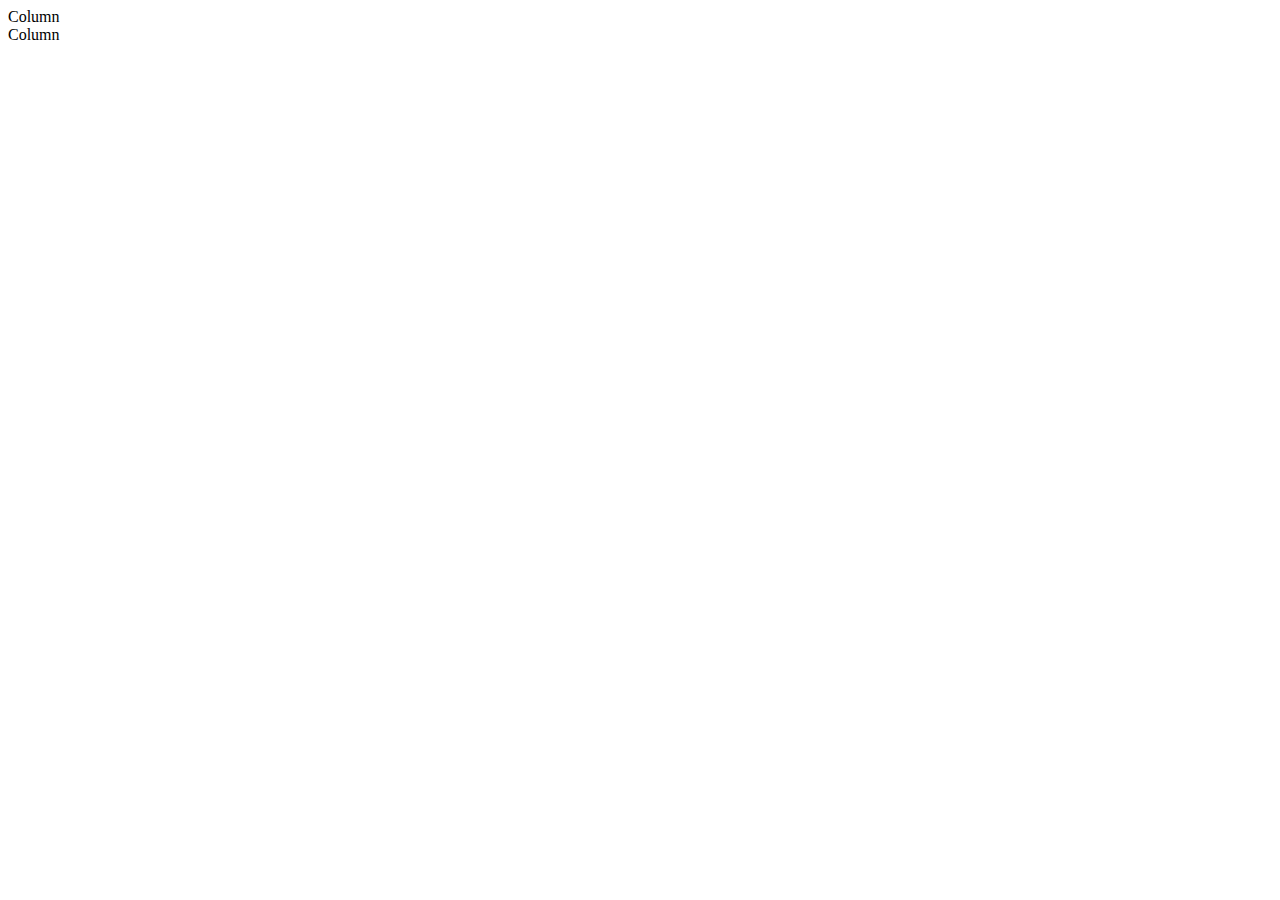
==== BootstrapGrid/index.html @ 5f1df6dc "primeros archivos" ====
<!DOCTYPE html>
<html lang="en">
<head>
    <meta charset="UTF-8">
    <meta http-equiv="X-UA-Compatible" content="IE=edge">
    <meta name="viewport" content="width=device-width, initial-scale=1.0">
    <link rel="stylesheet" href="css/bootstrop.min.css">
    <title>Document</title>
</head>
<body>
    <div class="container">
        <div class="row">
            <div class="col">
                Column
            </div>
            <div class="col">
                Column
            </div>
        </div>
    </div>

<script src="http://cdn.jsdelivr.net/npm/@popperjs/core@2.9.2/dist/umd/popper.min.js" integrity=""></script>
<script src="js/bootstrap.min.js"></script>  
</body>
</html>
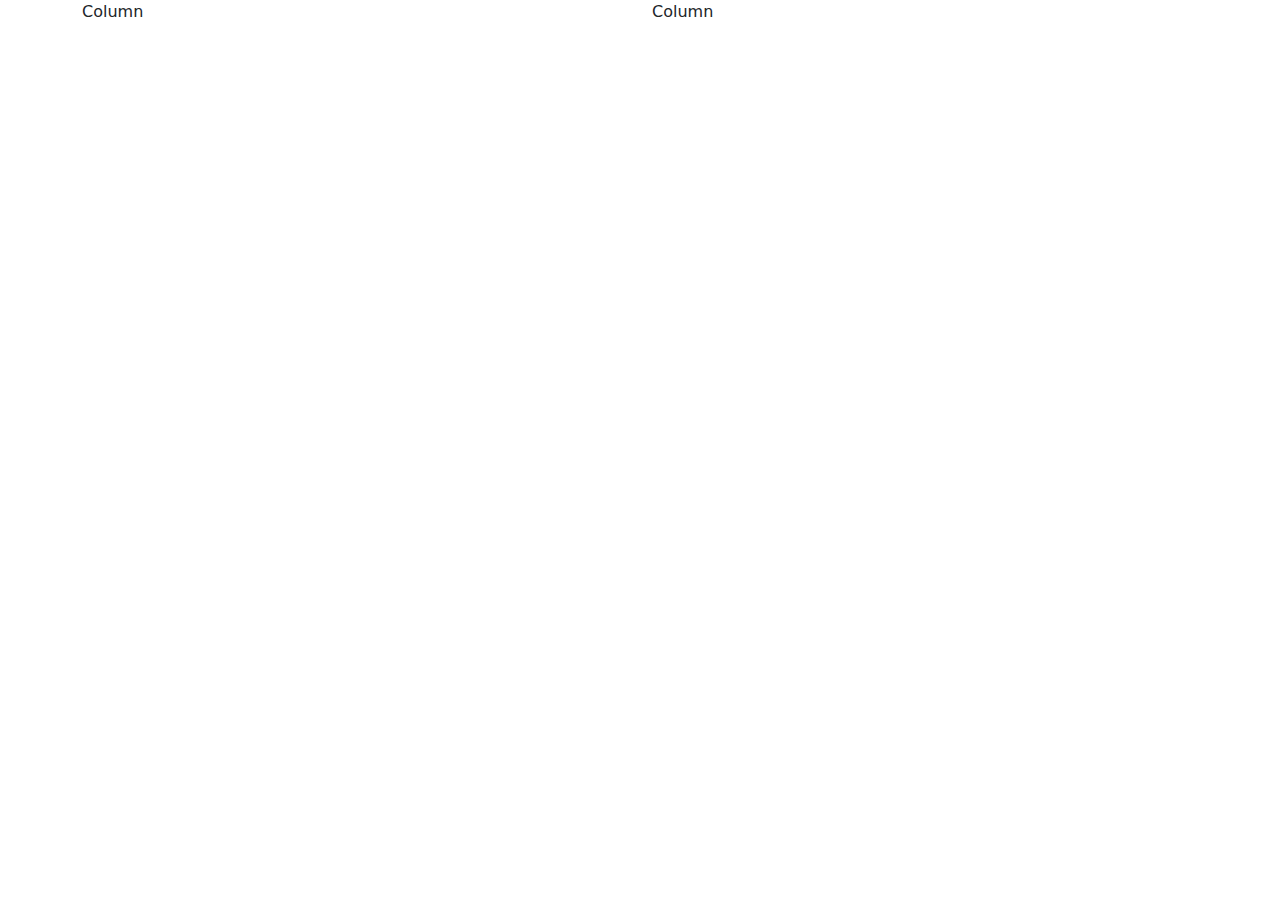
==== commit 269e3d75: "actualizado" ====
--- a/BootstrapGrid/index.html
+++ b/BootstrapGrid/index.html
@@ -4,7 +4,7 @@
     <meta charset="UTF-8">
     <meta http-equiv="X-UA-Compatible" content="IE=edge">
     <meta name="viewport" content="width=device-width, initial-scale=1.0">
-    <link rel="stylesheet" href="css/bootstrop.min.css">
+    <link rel="stylesheet" href="css/bootstrap.min.css">
     <title>Document</title>
 </head>
 <body>
